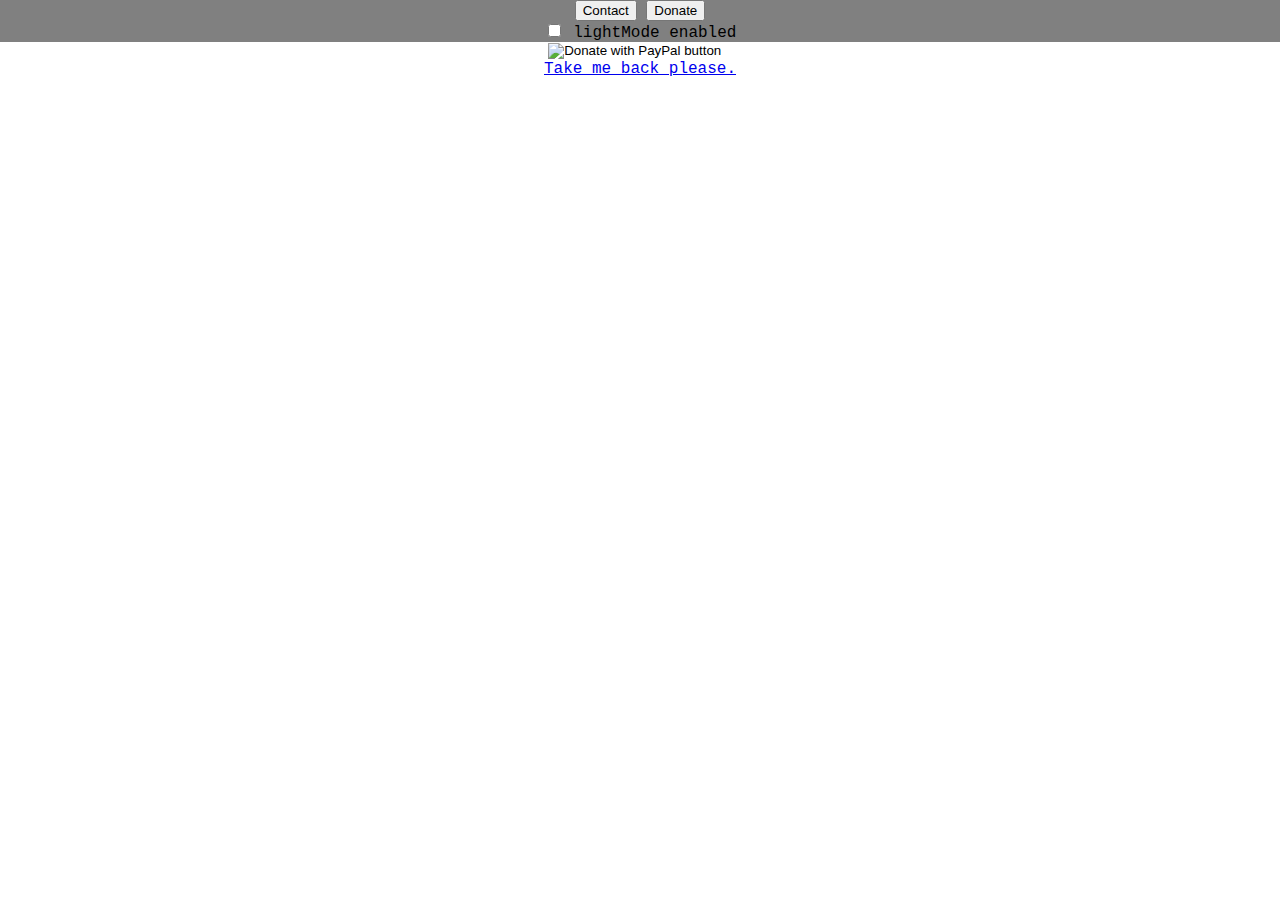
==== Donations.html @ ef7ae7c9 "rawDonationsButton" ====
<!DOCTYPE html>
<html>

<head>
    <title>Software Engineering student's Projects/contacts</title>
    <link rel="stylesheet" href="styling.css">
    <link rel="stylesheet" href="SendEmail.css">
    <script TYPE="text/javascript" src="boxes.js"></script>

</head>

<body class="lightMode">
    <div class="header">
        <input type="button" value="Contact" size="10" onclick="location.href='SendEmail.html'">
        <input type="button" value="Donate" size="10" onclick="location.href='Donations.html'">

        <div id="darkModeCheckbox">
            <input type="checkbox" id="light_dark" onclick="changeTheme()">
            <span id="colorMode">lightMode enabled</span>
        </div>
    </div>
    <div>
        <form action="https://www.paypal.com/donate" method="post" target="_top">
            <input type="hidden" name="hosted_button_id" value="4BMSJN2W7Q4T4" />
            <input type="image" src="https://www.paypalobjects.com/en_US/i/btn/btn_donateCC_LG.gif" border="0" name="submit"
                title="PayPal - The safer, easier way to pay online!" alt="Donate with PayPal button" />
            <img alt="" border="0" src="https://www.paypal.com/en_PT/i/scr/pixel.gif" width="1" height="1" />
        </form>


    </div>

    <a href="index.html">Take me back please.</a>
    
    
</body>
    
</html>
---- styling.css ----
body {
    margin: 0%;
    padding: 0%;
    border: 0%;
    font-family: courier;
    text-align:center;
}
canvas {
    background-color: white;
    display: block;
}

.lightMode {
    color: black;
    background-color: white;
}
.darkMode {
    color: white;
    background-color: black;
}

.header {
    position: sticky;
    top: 0;
    left: 0;
    height: fit-content;
    width: 100%;
    
    background: grey;
}
.content{
    margin: 10%;
    width: 80%;

}

#LAP {
    height: 100000000 px;
}

#LAPStartGame {
    display: block;
}


#level {
    max-width:506px;
    background-color:rgb(194, 69, 11);
    color:rgb(255, 255, 255);
    font-size:150%;
    text-align:center;
}
#info {
    max-width:506px; 
    background-color:rgb(194, 69, 11); 
    color:rgb(255, 255, 255); 
    font-size:120%;
    text-align:center;
}

#gameExplanation {
    position: absolute;
    width: 300px;
    margin-top: -0px;
    margin-left: 15%;
    left: 510px;
    /*border: 1px solid rgb(194, 69, 11);*/
    padding: 10px;
    line-height: 18.40px;
}
#LAPGameDownButtons {
    width: 504;
    position: relative;
    text-align: left;

}
---- SendEmail.css ----
.emailBox {
    width: 500px;
}

#commentTextBox{
    height: 100px;
}
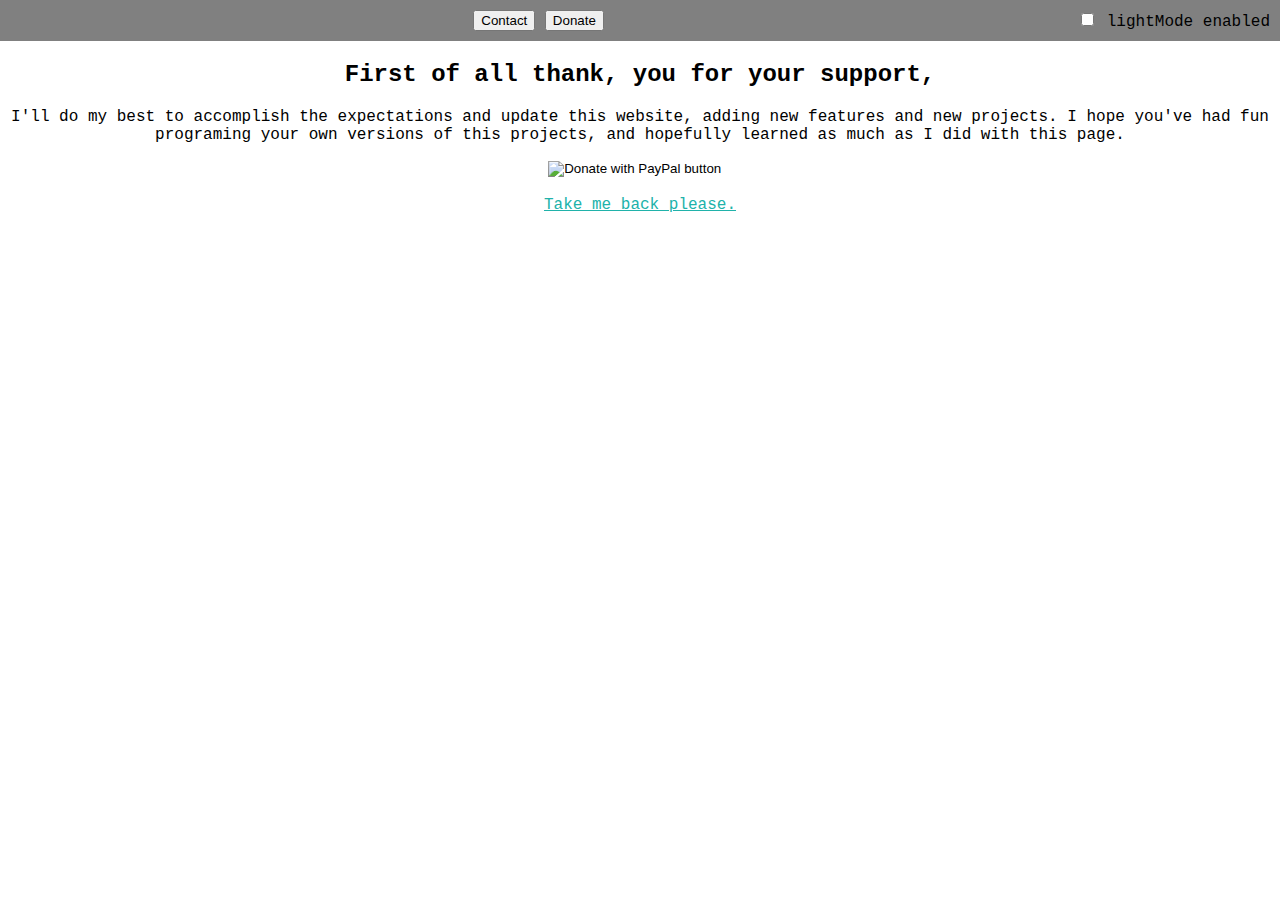
==== commit 73d87a7c: "donate2.0" ====
--- a/Donations.html
+++ b/Donations.html
@@ -14,12 +14,15 @@
         <input type="button" value="Contact" size="10" onclick="location.href='SendEmail.html'">
         <input type="button" value="Donate" size="10" onclick="location.href='Donations.html'">
 
-        <div id="darkModeCheckbox">
-            <input type="checkbox" id="light_dark" onclick="changeTheme()">
+        <div class="light_dark" id="darkModeCheckbox">
+            <input type="checkbox" id="light_dark_switch" onclick="changeTheme()">
             <span id="colorMode">lightMode enabled</span>
         </div>
     </div>
-    <div>
+    <div class="pay">
+        <h2>First of all thank, you for your support,</h2> 
+        <p>I'll do my best to accomplish the expectations and update this website, adding new features and new projects. I hope you've had fun programing your own versions of this projects, and hopefully learned as much as I did with this page.
+        </p>
         <form action="https://www.paypal.com/donate" method="post" target="_top">
             <input type="hidden" name="hosted_button_id" value="4BMSJN2W7Q4T4" />
             <input type="image" src="https://www.paypalobjects.com/en_US/i/btn/btn_donateCC_LG.gif" border="0" name="submit"
@@ -29,8 +32,8 @@
 
 
     </div>
-
-    <a href="index.html">Take me back please.</a>
+    <br>
+    <a class="backHome" href="index.html">Take me back please.</a>
     
     
 </body>
--- a/styling.css
+++ b/styling.css
@@ -24,10 +24,18 @@
     top: 0;
     left: 0;
     height: fit-content;
+    padding-top: 10px;
+    padding-bottom: 10px;
     width: 100%;
     
     background: grey;
 }
+
+.light_dark {
+    float: right;
+    padding-right: 10px;
+}
+
 .content{
     margin: 10%;
     width: 80%;
@@ -76,3 +84,17 @@
 }
 
 
+
+
+
+
+
+
+
+
+
+
+.backHome {
+    color:lightseagreen;
+    
+}
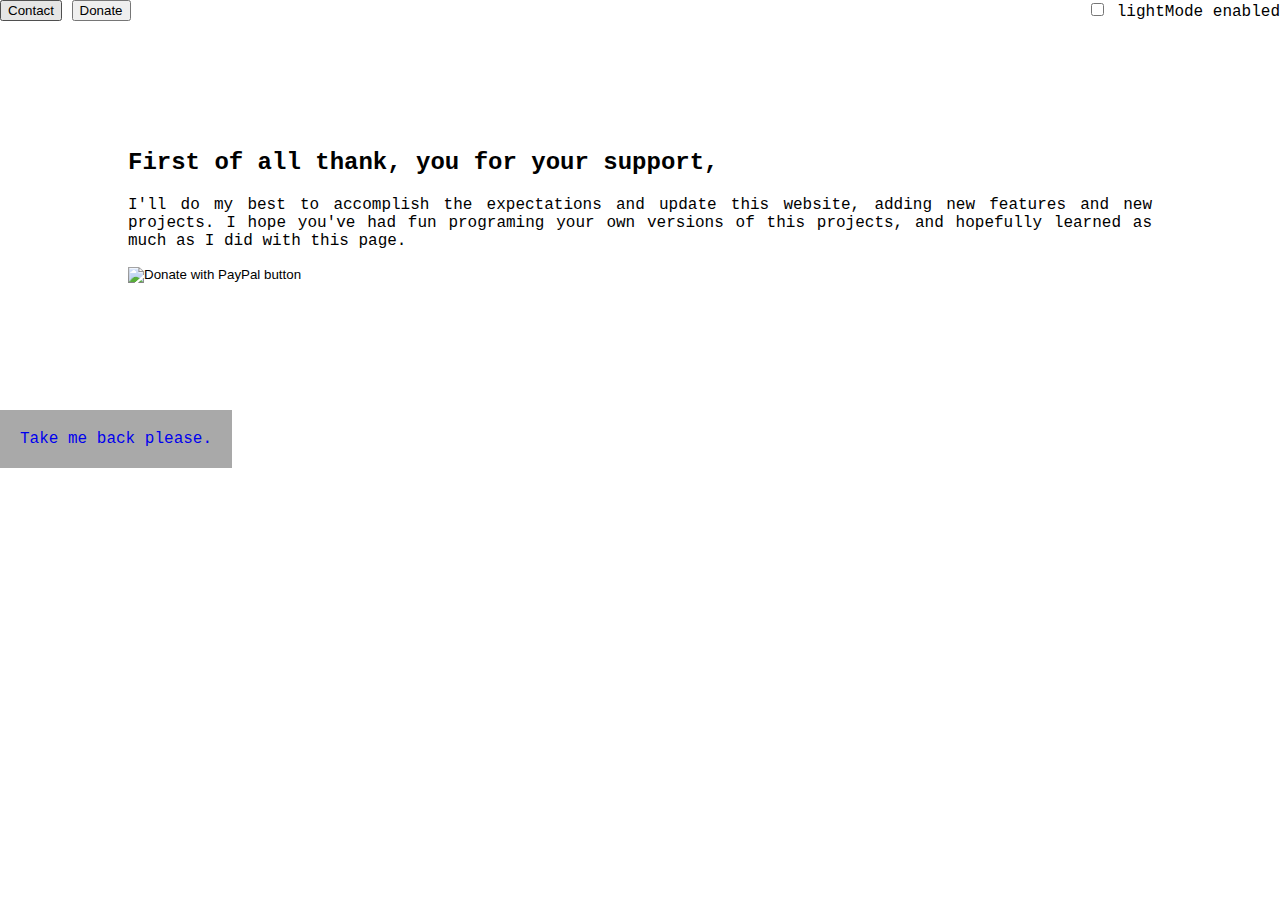
==== commit 09b79117: "new Navigation Bar On Progress" ====
--- a/Donations.html
+++ b/Donations.html
@@ -19,8 +19,8 @@
             <span id="colorMode">lightMode enabled</span>
         </div>
     </div>
-    <div class="pay">
-        <h2>First of all thank, you for your support,</h2> 
+    <div class="pay content">
+        <h2 class=>First of all thank, you for your support,</h2> 
         <p>I'll do my best to accomplish the expectations and update this website, adding new features and new projects. I hope you've had fun programing your own versions of this projects, and hopefully learned as much as I did with this page.
         </p>
         <form action="https://www.paypal.com/donate" method="post" target="_top">
--- a/styling.css
+++ b/styling.css
@@ -3,8 +3,9 @@
     padding: 0%;
     border: 0%;
     font-family: courier;
-    text-align:center;
+    text-align: justify;
 }
+
 canvas {
     background-color: white;
     display: block;
@@ -24,16 +25,34 @@
     top: 0;
     left: 0;
     height: fit-content;
-    padding-top: 10px;
-    padding-bottom: 10px;
+    /*
+    padding-top: 20px;
+    padding-bottom: 20px;
+    */
     width: 100%;
+    overflow: hidden;
     
-    background: grey;
+}
+.topNavBar {
+    background-color: grey;
+    
+}
+
+.topNavBar .navLink{ 
+  float: left;
+  color: #f2f2f2;
+  text-align: center;
+  padding: 14px 16px;
+  text-decoration: none;
+  font-size: 17px;
+}
+
+.topNavBar .navLink:hover {
+    background-color: aqua;
 }
 
 .light_dark {
     float: right;
-    padding-right: 10px;
 }
 
 .content{
@@ -72,7 +91,6 @@
     margin-top: -0px;
     margin-left: 15%;
     left: 510px;
-    /*border: 1px solid rgb(194, 69, 11);*/
     padding: 10px;
     line-height: 18.40px;
 }
@@ -95,6 +113,11 @@
 
 
 .backHome {
-    color:lightseagreen;
-    
+    padding: 20px 20px;
+    text-decoration: none;
+    background-color: darkgrey;
 }
+
+.backHome:hover {
+    background-color: gray;
+}
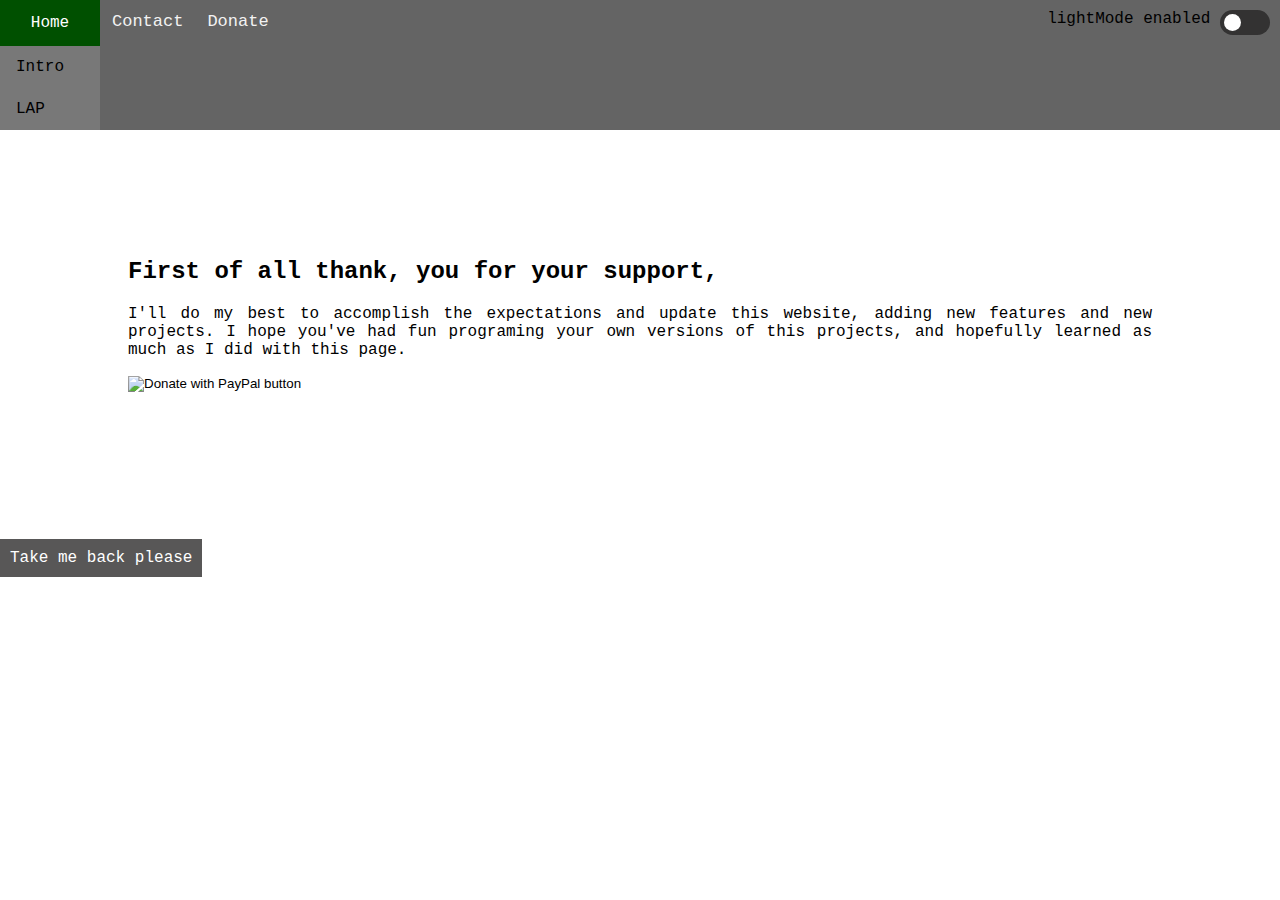
==== commit 07bce1c4: "startingCGI" ====
--- a/Donations.html
+++ b/Donations.html
@@ -10,13 +10,27 @@
 </head>
 
 <body class="lightMode">
-    <div class="header">
-        <input type="button" value="Contact" size="10" onclick="location.href='SendEmail.html'">
-        <input type="button" value="Donate" size="10" onclick="location.href='Donations.html'">
-
+    <div class="header topNavBar">
+        <div class="dropdown">
+            <button class="dropdownMain" onclick="document.URL='index.html'">
+                Home
+            </button>
+    
+            <div class="dropdown_content">
+                <a href="index.html#introduction">Intro</a>
+                <a href="index.html#LAPstuff">LAP</a>
+            </div>
+    
+        </div>
+        <a class="navLink" href="SendEmail.html">Contact</a>
+        <a class="navLink" href="Donations.html">Donate</a>
+    
         <div class="light_dark" id="darkModeCheckbox">
-            <input type="checkbox" id="light_dark_switch" onclick="changeTheme()">
             <span id="colorMode">lightMode enabled</span>
+            <label class="switch">
+                <input type="checkbox" id="light_dark_switch" onclick="changeTheme()">
+                <span class="slider round"></span>
+            </label>
         </div>
     </div>
     <div class="pay content">
@@ -33,7 +47,7 @@
 
     </div>
     <br>
-    <a class="backHome" href="index.html">Take me back please.</a>
+    <a class="backHome" onclick="lastPage()">Take me back please</a>
     
     
 </body>
--- a/styling.css
+++ b/styling.css
@@ -33,8 +33,9 @@
     overflow: hidden;
     
 }
+
 .topNavBar {
-    background-color: grey;
+    background-color: rgb(100, 100, 100);
     
 }
 
@@ -42,18 +43,150 @@
   float: left;
   color: #f2f2f2;
   text-align: center;
-  padding: 14px 16px;
+  padding: 12px 12px;
   text-decoration: none;
   font-size: 17px;
 }
 
-.topNavBar .navLink:hover {
-    background-color: aqua;
-}
+.topNavBar .navLink:hover,
+.dropdown:hover .dropdownMain  {
+    background-color: rgb(0, 80, 0);
+}
+
+.topNavBar a {
+    float: left;
+    font-size: 16px;
+    color: white;
+    text-align: center;
+    padding: 14px 16px;
+    text-decoration: none;
+}
+
+.dropdown {
+    float: left;
+    overflow: hidden;
+    min-width: 100px;
+
+}
+
+.dropdown .dropdownMain {
+    min-width: 100px;
+
+    font-size: 16px;
+    border: none;
+    outline: none;
+    color: white;
+    padding: 14px 16px;
+    background-color: inherit;
+    font-family: inherit;
+    margin: 0;
+}
+
+
+.dropdown_content {
+    display: none;
+    background-color: rgb(120, 120, 120);
+    box-shadow: 0px 8px 16px 0px rgba(0, 0, 0, 0.2);
+    z-index: 1;
+}
+
+.dropdown_content a {
+    float: none;
+    color: black;
+    padding: 12px 16px;
+    text-decoration: none;
+    display: block;
+    text-align: left;
+}
+
+.dropdown_content a:hover {
+    background-color: #ddd;
+    
+    -webkit-transition: .5s;
+    transition: .5s;
+}
+
+.dropdown:hover .dropdown_content {
+    display: block;
+}
+
+
 
 .light_dark {
     float: right;
-}
+    padding: 10px 10px 10px 0px;
+
+}
+
+/** switch */
+
+.switch {
+    position: relative;
+    display: inline-block;
+    width: 50px;
+    height: 25px;
+    
+    
+}
+
+.switch input {
+    /*opacity: 0;*/
+    width: 0;
+    height: 0;
+}
+
+.slider {
+    position: absolute;
+    cursor: pointer;
+    top: 0;
+    left: 0;
+    right: 0;
+    bottom: 0;
+    background-color: rgb(51, 50, 50);
+    -webkit-transition: .4s;
+    transition: .4s;
+
+}
+
+.slider:before {
+    position: absolute;
+    content: "";
+    height: 17px;
+    width: 17px;
+    left: 4px;
+    bottom: 4px;
+    background-color: white;
+    -webkit-transition: .5s;
+    transition: .5s;
+}
+
+input:checked+.slider {
+    background-color: green;
+}
+
+/**/
+input:focus+.slider {
+    box-shadow: 0 0 3px black;
+
+}
+
+input:checked+.slider:before {
+    -webkit-transform: translateX(25px);
+    -ms-transform: translateX(25px);
+    transform: translateX(25px);
+}
+
+/* Rounded sliders */
+.slider.round {
+    border-radius: 25px;
+}
+
+.slider.round:before {
+    border-radius: 50%;
+}
+
+
+
 
 .content{
     margin: 10%;
@@ -61,10 +194,11 @@
 
 }
 
+/*
 #LAP {
     height: 100000000 px;
 }
-
+*/
 #LAPStartGame {
     display: block;
 }
@@ -113,11 +247,14 @@
 
 
 .backHome {
-    padding: 20px 20px;
+    cursor: pointer;
+    padding: 10px 10px;
     text-decoration: none;
-    background-color: darkgrey;
-}
-
-.backHome:hover {
-    background-color: gray;
-}
+    color: white;
+    background-color: rgb(88, 87, 87);
+    float: left;
+
+}
+
+
+
